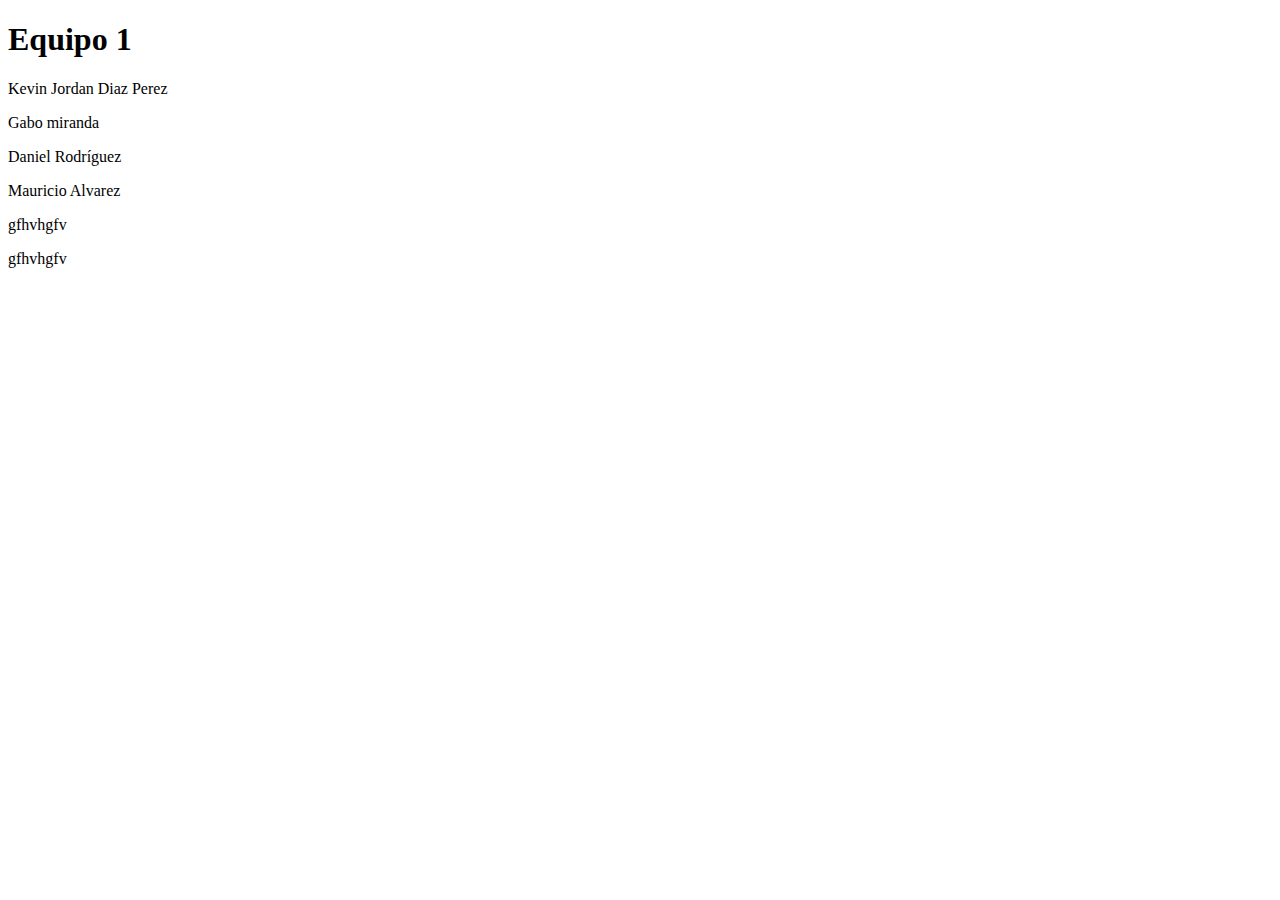
==== index.html @ 64d4dfa9 "prueba2" ====
<!DOCTYPE html>
<html lang="en">
<head>
    <meta charset="UTF-8">
    <meta http-equiv="X-UA-Compatible" content="IE=edge">
    <meta name="viewport" content="width=device-width, initial-scale=1.0">
    <title>Proyecto Agricultura</title>
</head>
<body>
    <h1>Equipo 1</h1>
    <p>Kevin Jordan Diaz Perez</p>
    <p>Gabo miranda</p>
    <p>Daniel Rodríguez</p>
    <p>Mauricio Alvarez</p>
    <p>gfhvhgfv</p>
    <p>gfhvhgfv</p>
</body>
</html>
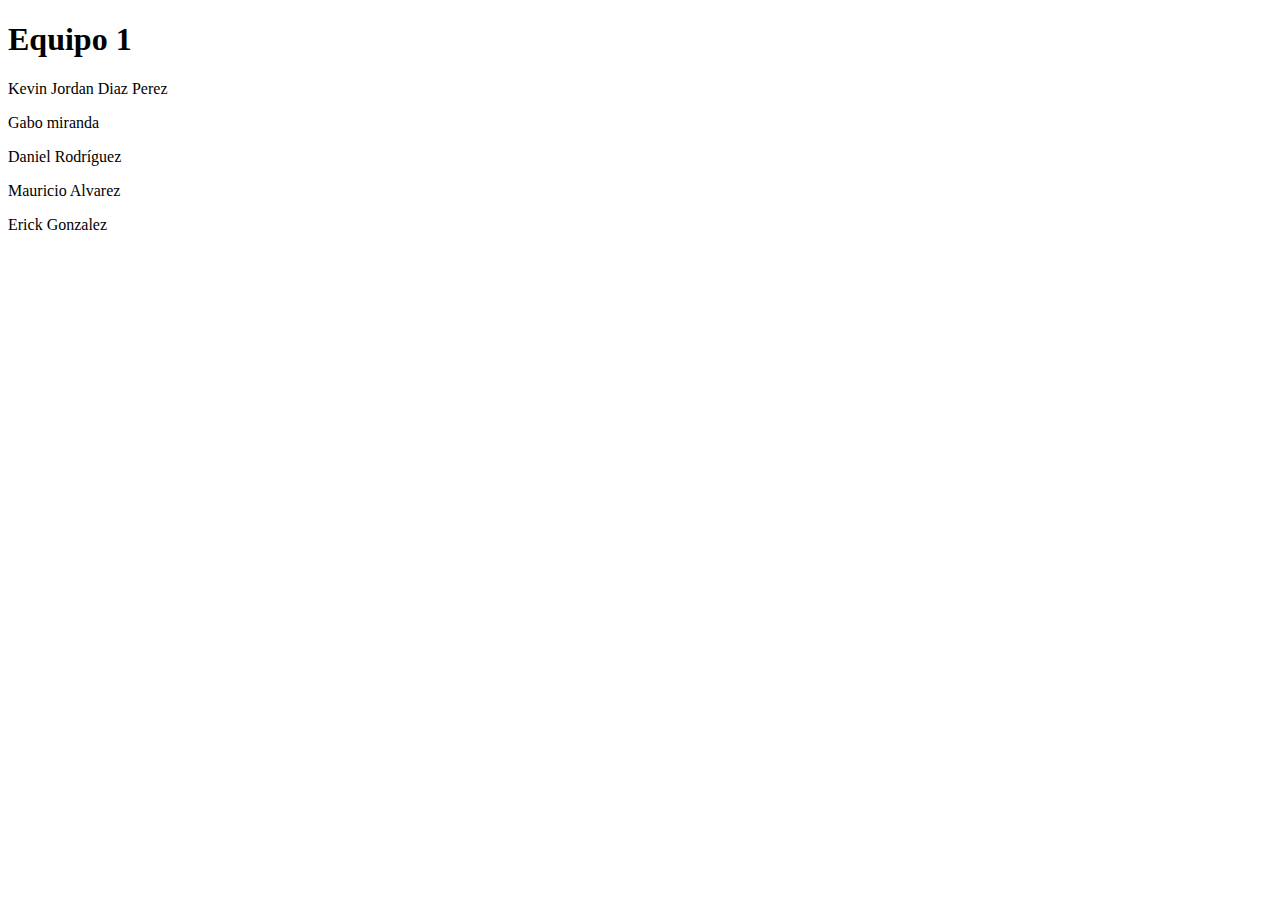
==== commit 5a1aad64: "Updated" ====
--- a/index.html
+++ b/index.html
@@ -12,7 +12,6 @@
     <p>Gabo miranda</p>
     <p>Daniel Rodríguez</p>
     <p>Mauricio Alvarez</p>
-    <p>gfhvhgfv</p>
-    <p>gfhvhgfv</p>
+    <p>Erick Gonzalez</p>
 </body>
 </html>
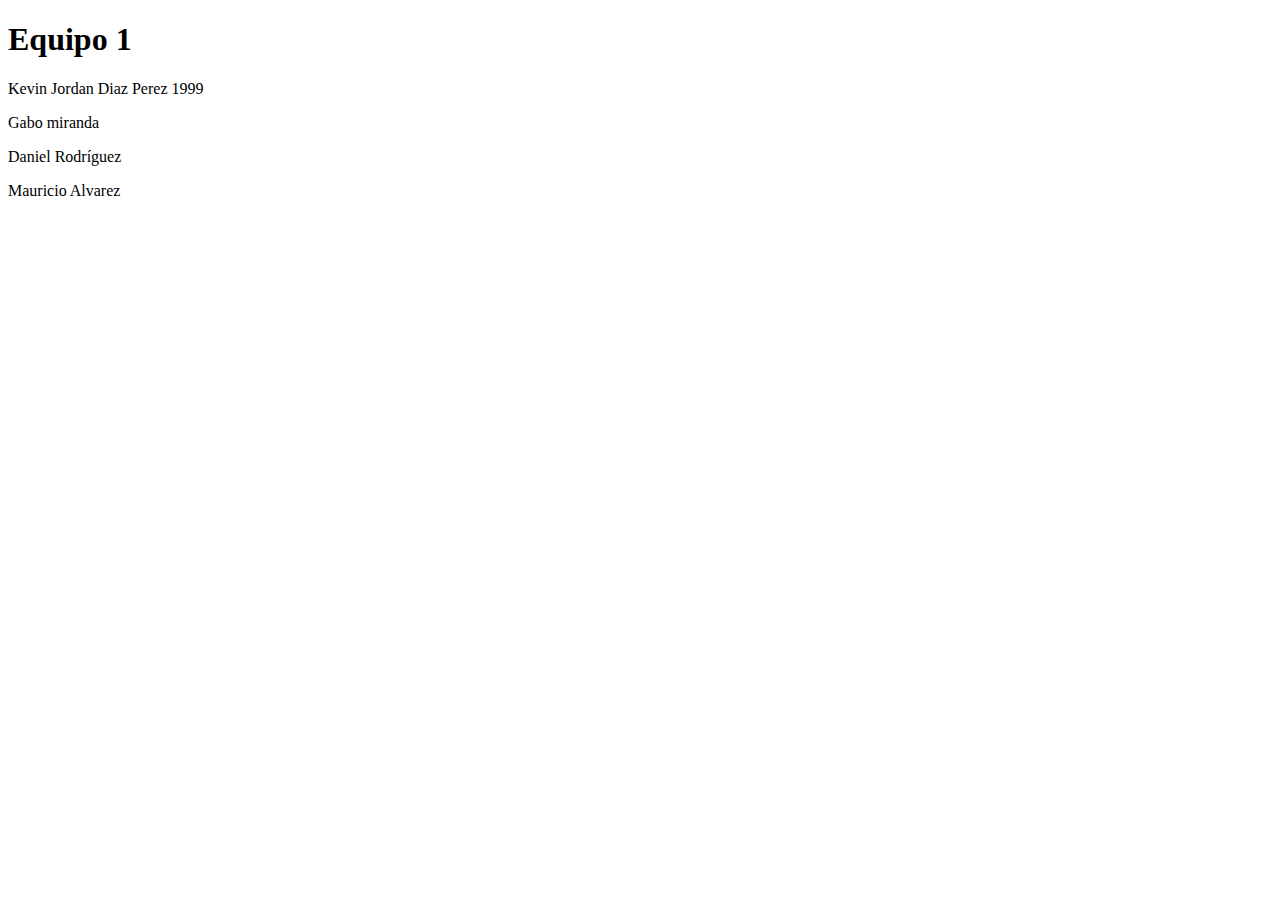
==== commit 472455d4: "upd" ====
--- a/index.html
+++ b/index.html
@@ -8,10 +8,9 @@
 </head>
 <body>
     <h1>Equipo 1</h1>
-    <p>Kevin Jordan Diaz Perez</p>
+    <p>Kevin Jordan Diaz Perez 1999</p>
     <p>Gabo miranda</p>
     <p>Daniel Rodríguez</p>
     <p>Mauricio Alvarez</p>
-    <p>Erick Gonzalez</p>
 </body>
 </html>
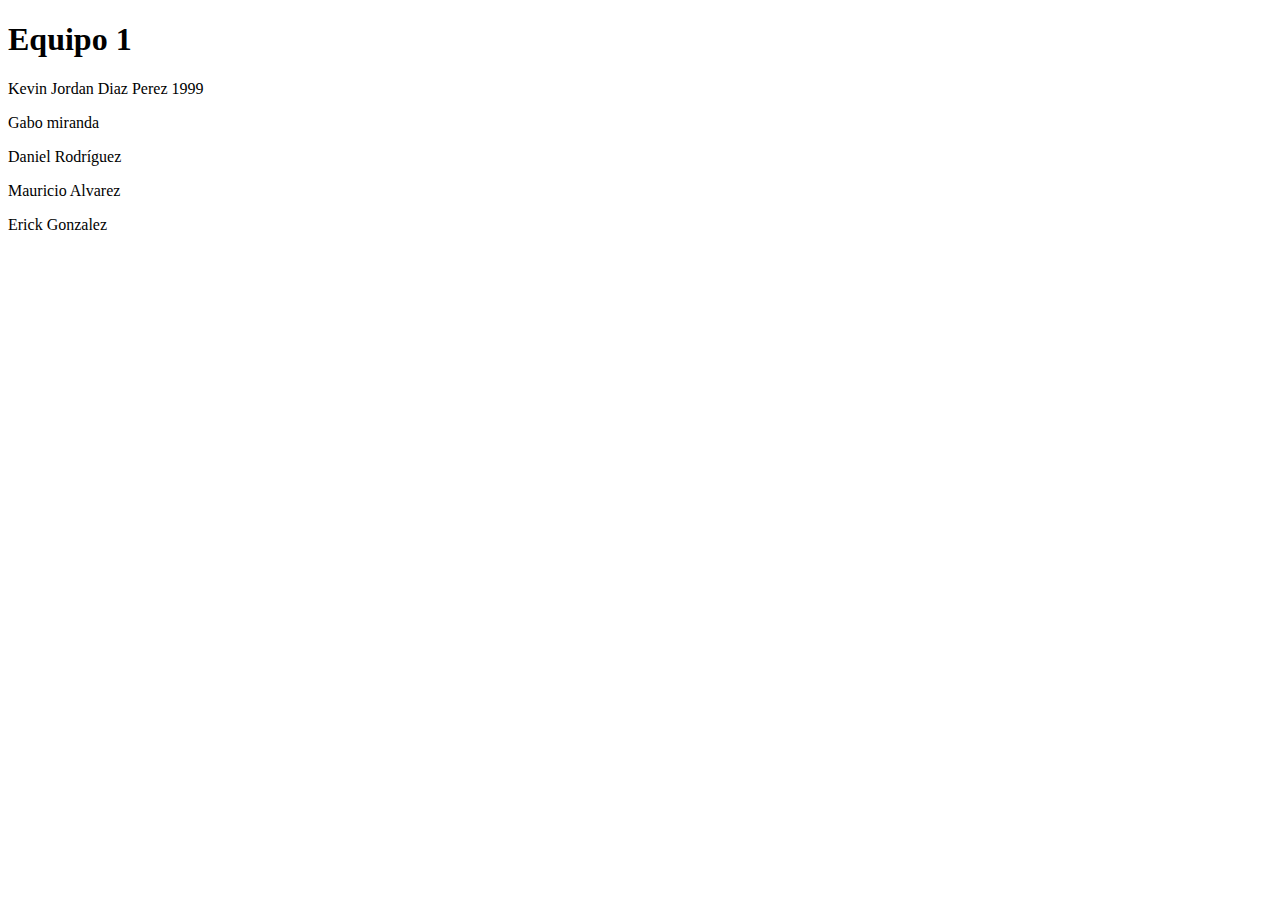
==== commit 67e53658: "Merge branch 'main' of https://github.com/Jordandi99/ProyectoWeb-Agricultura" ====
--- a/index.html
+++ b/index.html
@@ -12,5 +12,6 @@
     <p>Gabo miranda</p>
     <p>Daniel Rodríguez</p>
     <p>Mauricio Alvarez</p>
+    <p>Erick Gonzalez</p>
 </body>
 </html>
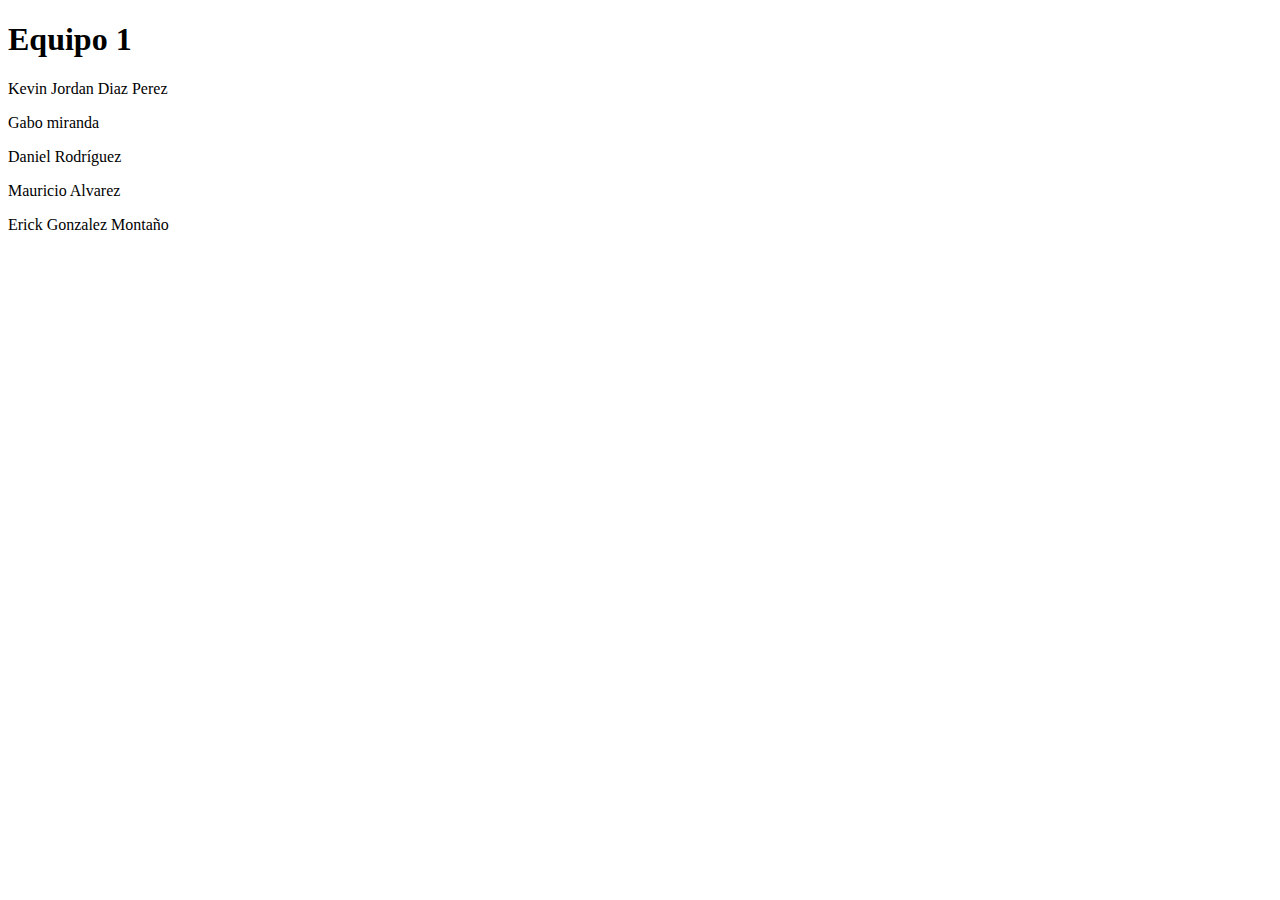
==== commit 644b7eb5: "cambio" ====
--- a/index.html
+++ b/index.html
@@ -8,10 +8,12 @@
 </head>
 <body>
     <h1>Equipo 1</h1>
-    <p>Kevin Jordan Diaz Perez 1999</p>
+    <p>Kevin Jordan Diaz Perez</p>
     <p>Gabo miranda</p>
     <p>Daniel Rodríguez</p>
     <p>Mauricio Alvarez</p>
-    <p>Erick Gonzalez</p>
+    <p>Erick Gonzalez Montaño</p>
+
+    
 </body>
 </html>
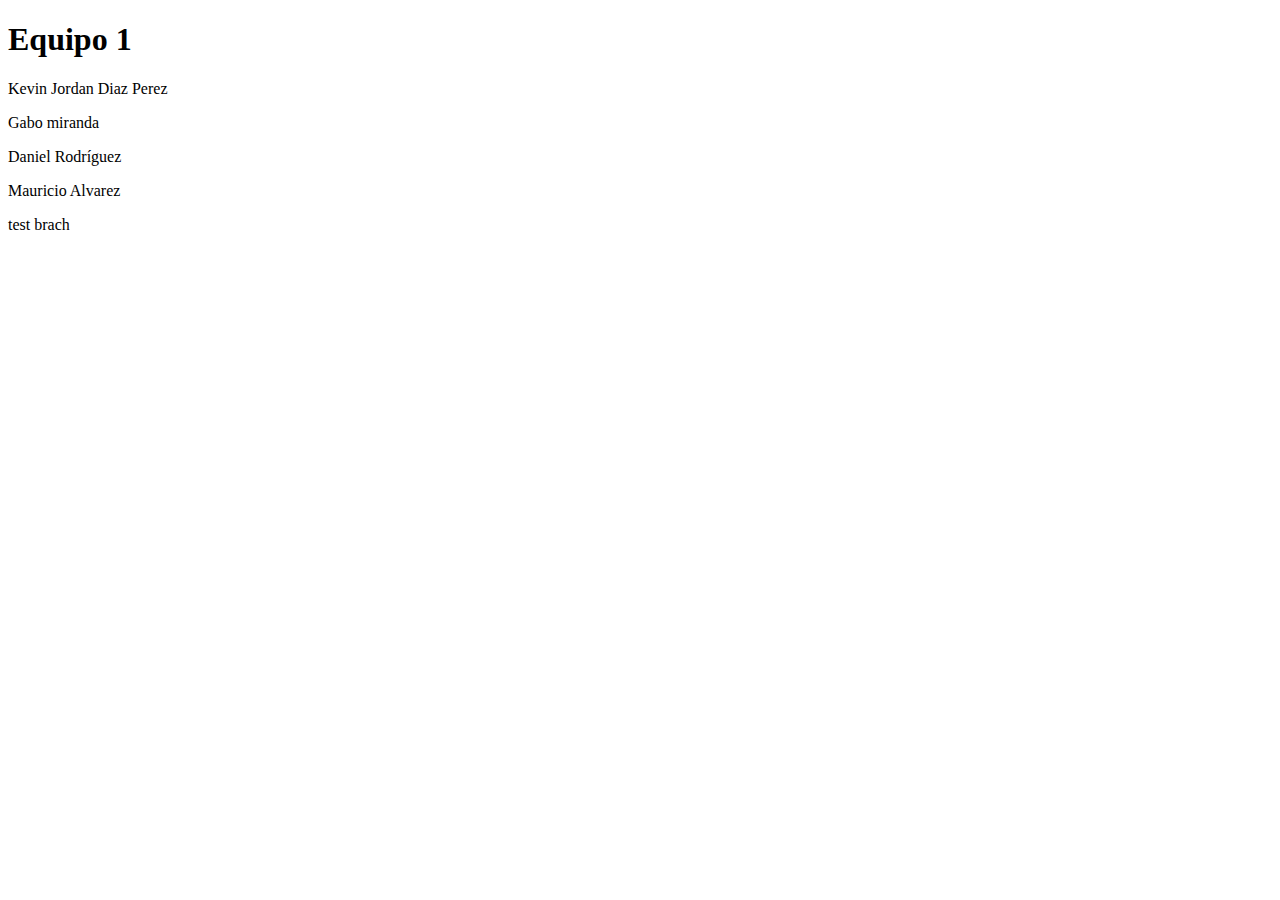
==== commit 982ff613: "Updated" ====
--- a/index.html
+++ b/index.html
@@ -12,8 +12,6 @@
     <p>Gabo miranda</p>
     <p>Daniel Rodríguez</p>
     <p>Mauricio Alvarez</p>
-    <p>Erick Gonzalez Montaño</p>
-
-    
+    <p>test brach</p>
 </body>
 </html>
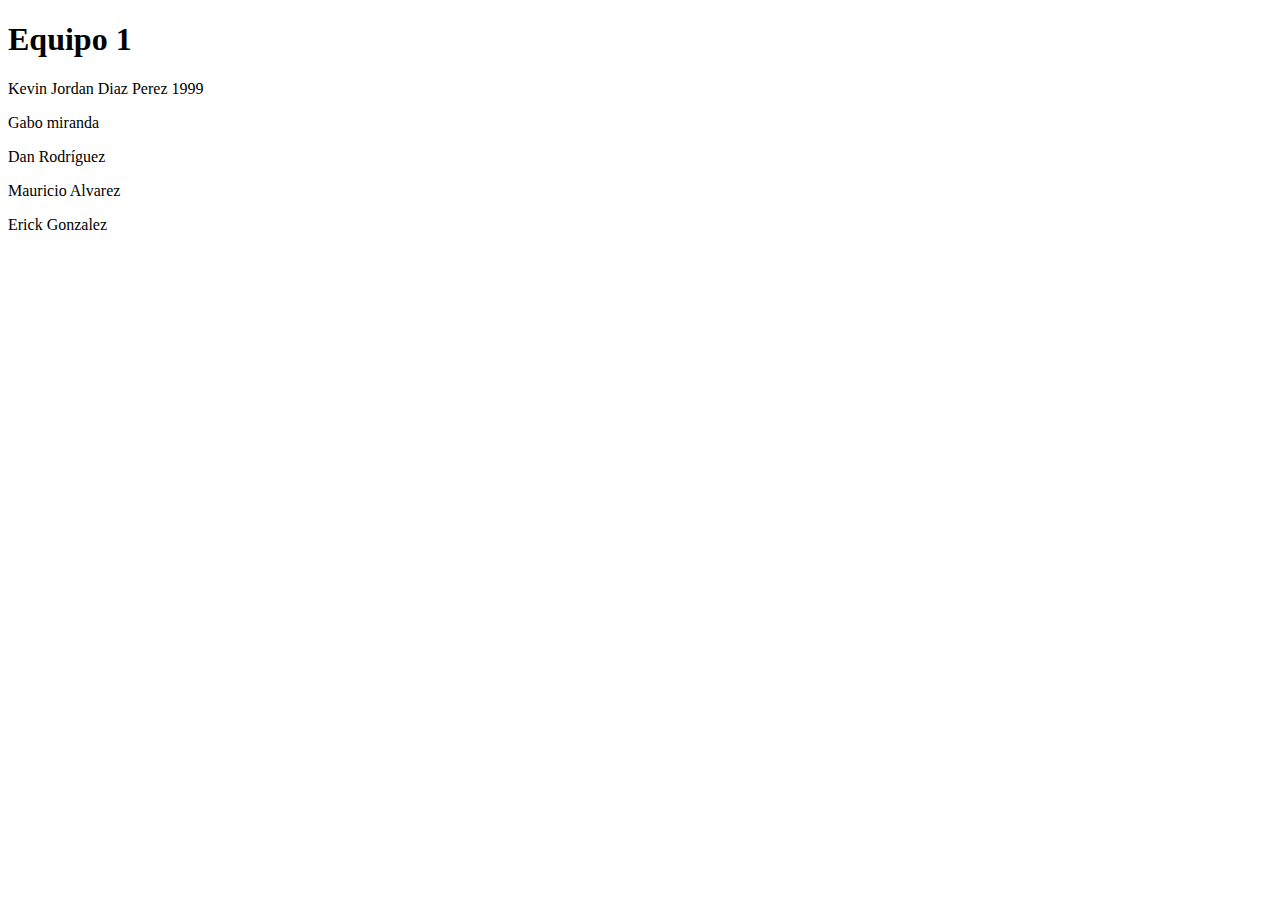
==== commit 214aec7c: "Updated" ====
--- a/index.html
+++ b/index.html
@@ -8,10 +8,10 @@
 </head>
 <body>
     <h1>Equipo 1</h1>
-    <p>Kevin Jordan Diaz Perez</p>
+    <p>Kevin Jordan Diaz Perez 1999</p>
     <p>Gabo miranda</p>
-    <p>Daniel Rodríguez</p>
+    <p>Dan Rodríguez</p>
     <p>Mauricio Alvarez</p>
-    <p>test brach</p>
+    <p>Erick Gonzalez</p>
 </body>
 </html>
